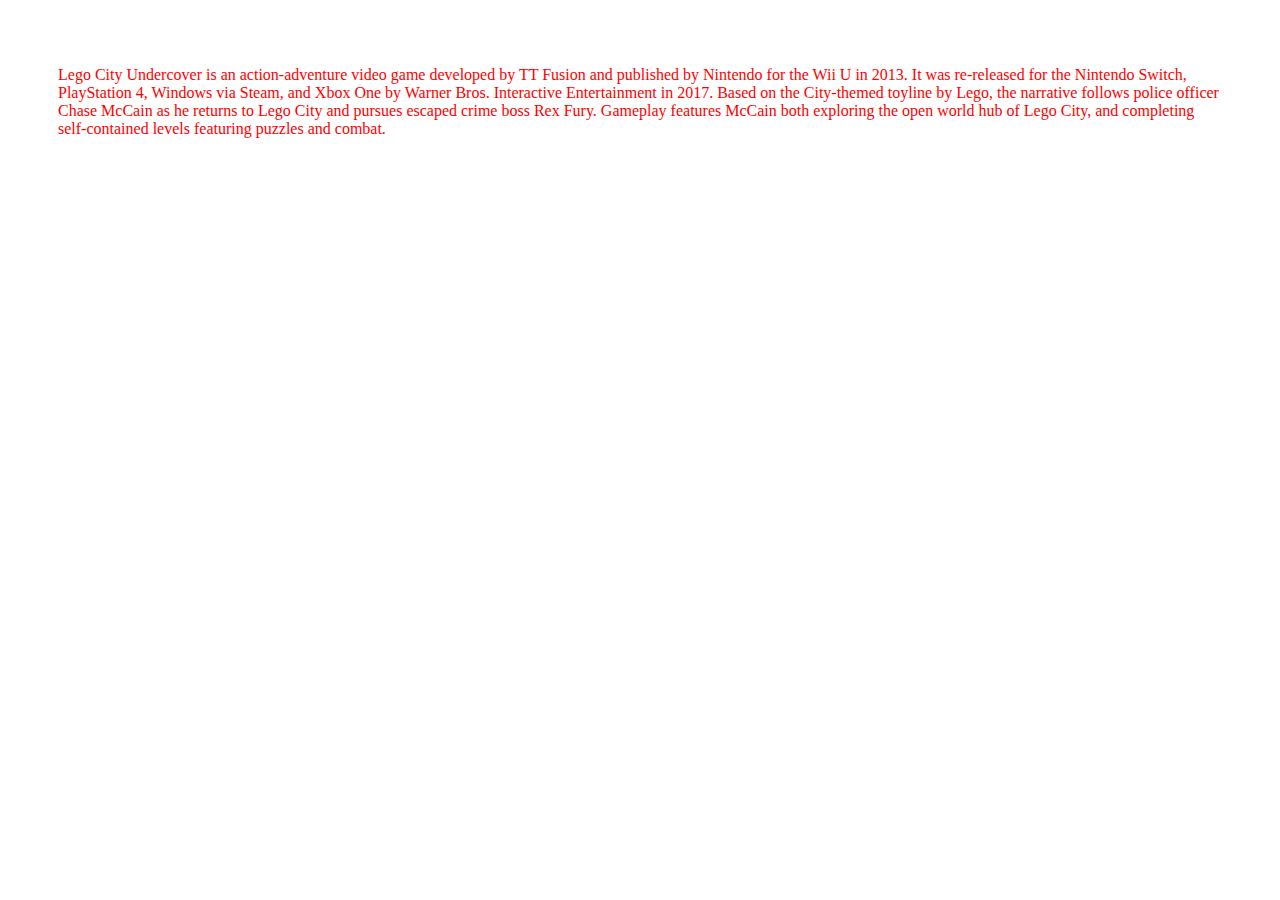
==== cssPractice.html @ d24be184 "init" ====
<!DOCTYPE html>
<html lang="en">
<head>
    <meta charset="UTF-8">
    <meta name="viewport" content="width=device-width, initial-scale=1.0">
    <title>Document</title>
</head>

<body>
    <p style="color: red; padding: 50px;">Lego City Undercover is an action-adventure video game developed by TT Fusion and published by Nintendo for the Wii U in 2013. It was re-released for the Nintendo Switch, PlayStation 4, Windows via Steam, and Xbox One by Warner Bros. Interactive Entertainment in 2017. Based on the City-themed toyline by Lego, the narrative follows police officer Chase McCain as he returns to Lego City and pursues escaped crime boss Rex Fury. Gameplay features McCain both exploring the open world hub of Lego City, and completing self-contained levels featuring puzzles and combat. </p>
</body>

</html>
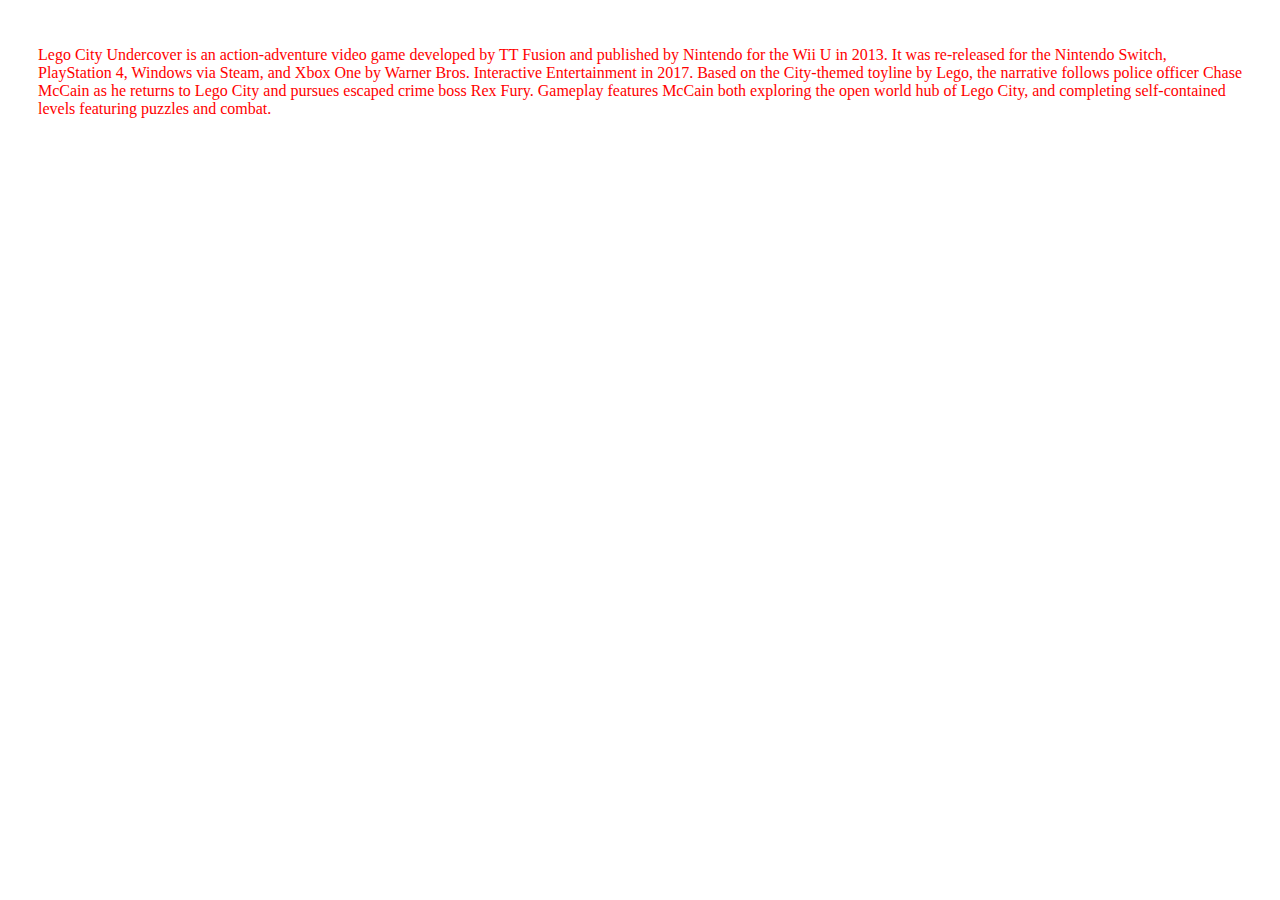
==== commit 8d3f1f2d: "inlineCSS" ====
--- a/cssPractice.html
+++ b/cssPractice.html
@@ -7,7 +7,7 @@
 </head>
 
 <body>
-    <p style="color: red; padding: 50px;">Lego City Undercover is an action-adventure video game developed by TT Fusion and published by Nintendo for the Wii U in 2013. It was re-released for the Nintendo Switch, PlayStation 4, Windows via Steam, and Xbox One by Warner Bros. Interactive Entertainment in 2017. Based on the City-themed toyline by Lego, the narrative follows police officer Chase McCain as he returns to Lego City and pursues escaped crime boss Rex Fury. Gameplay features McCain both exploring the open world hub of Lego City, and completing self-contained levels featuring puzzles and combat. </p>
+    <p style="color: red; padding: 30px;">Lego City Undercover is an action-adventure video game developed by TT Fusion and published by Nintendo for the Wii U in 2013. It was re-released for the Nintendo Switch, PlayStation 4, Windows via Steam, and Xbox One by Warner Bros. Interactive Entertainment in 2017. Based on the City-themed toyline by Lego, the narrative follows police officer Chase McCain as he returns to Lego City and pursues escaped crime boss Rex Fury. Gameplay features McCain both exploring the open world hub of Lego City, and completing self-contained levels featuring puzzles and combat. </p>
 </body>
 
 </html>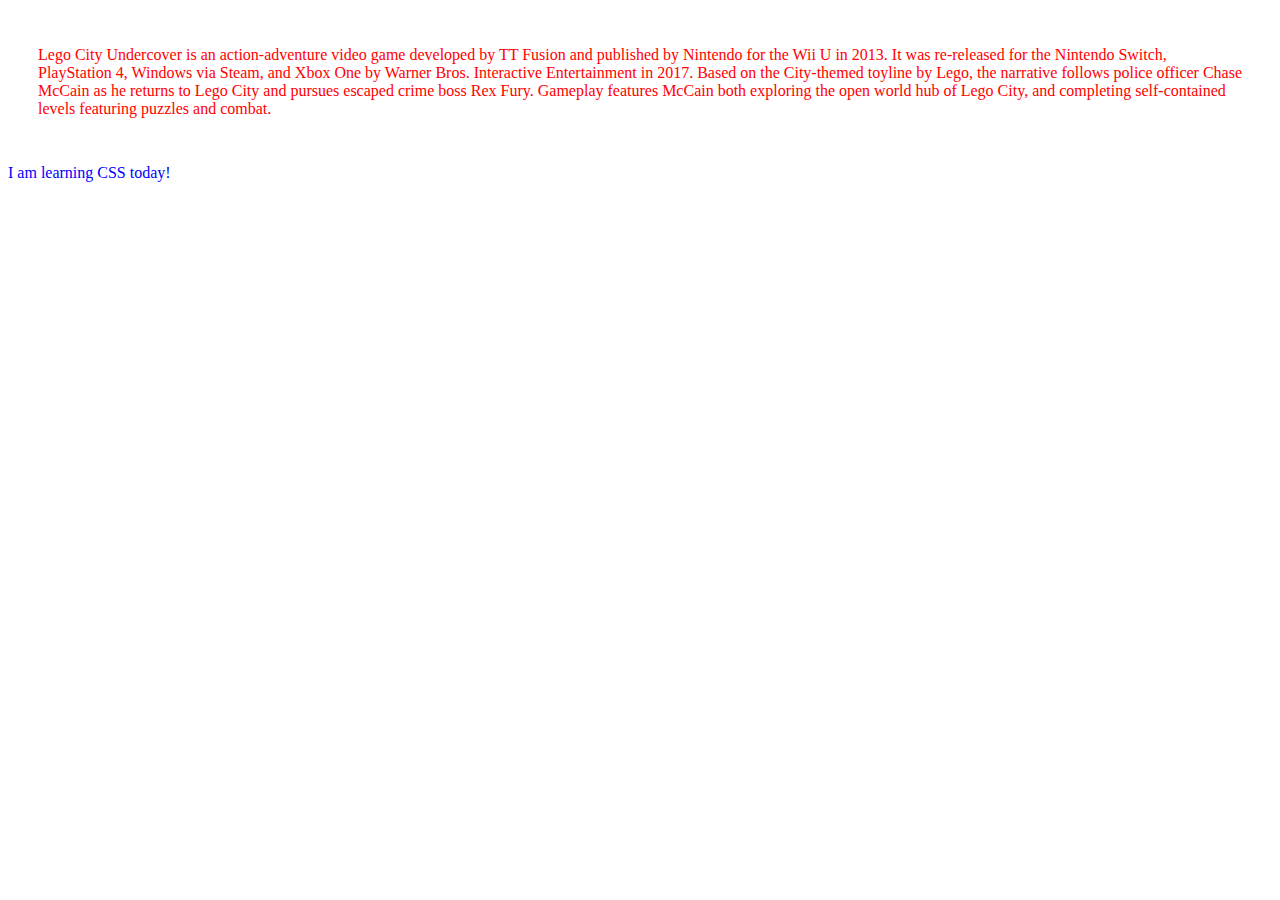
==== commit af127851: "embeddedCSS" ====
--- a/cssPractice.html
+++ b/cssPractice.html
@@ -4,10 +4,15 @@
     <meta charset="UTF-8">
     <meta name="viewport" content="width=device-width, initial-scale=1.0">
     <title>Document</title>
+
+    <style>
+        p{color: blue;}
+    </style>
 </head>
 
 <body>
     <p style="color: red; padding: 30px;">Lego City Undercover is an action-adventure video game developed by TT Fusion and published by Nintendo for the Wii U in 2013. It was re-released for the Nintendo Switch, PlayStation 4, Windows via Steam, and Xbox One by Warner Bros. Interactive Entertainment in 2017. Based on the City-themed toyline by Lego, the narrative follows police officer Chase McCain as he returns to Lego City and pursues escaped crime boss Rex Fury. Gameplay features McCain both exploring the open world hub of Lego City, and completing self-contained levels featuring puzzles and combat. </p>
+    <p>I am learning CSS today!</p>
 </body>
 
 </html>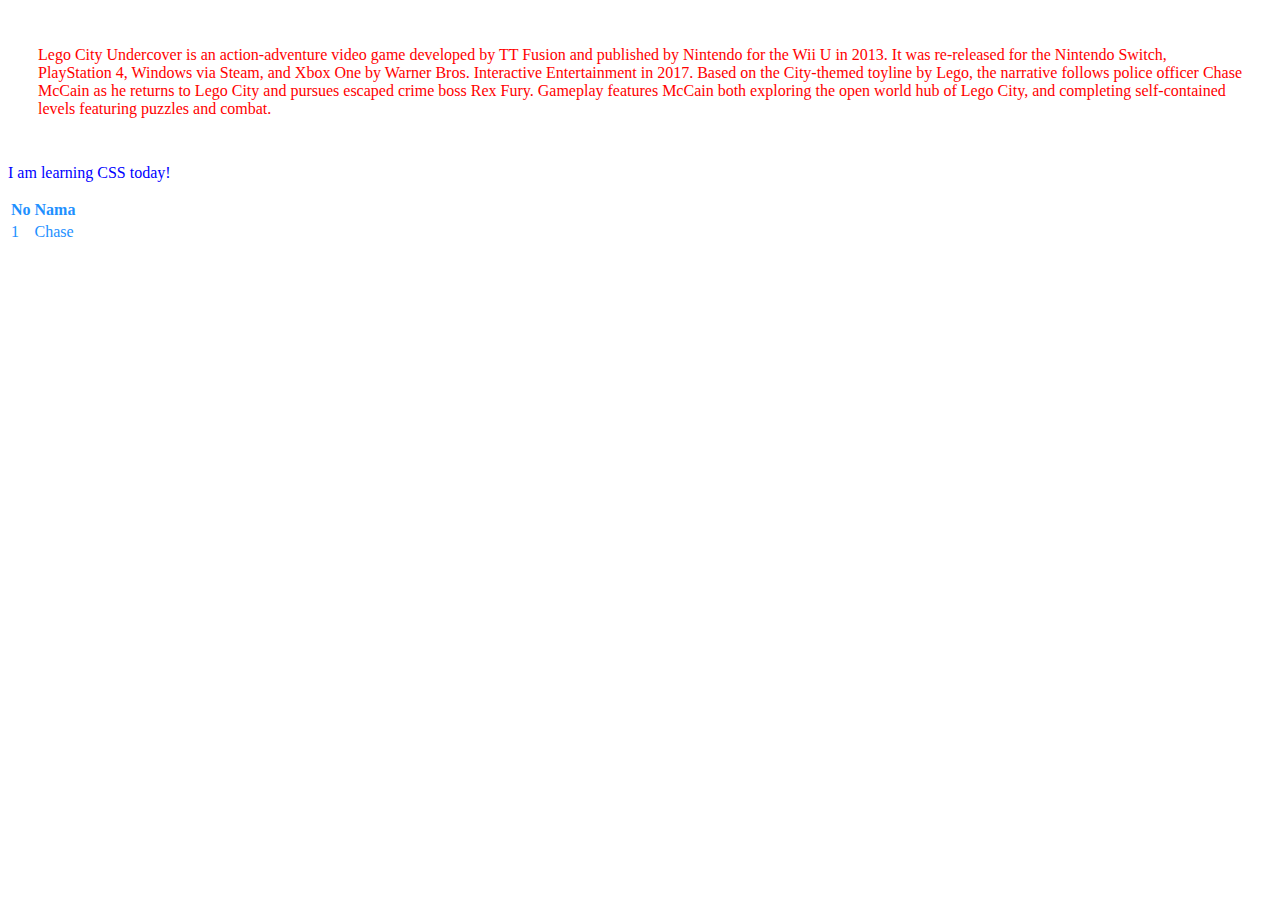
==== commit 95558533: "colourTable" ====
--- a/cssPractice.html
+++ b/cssPractice.html
@@ -7,12 +7,26 @@
 
     <style>
         p{color: blue;}
+        table{color: dodgerblue;}
     </style>
 </head>
 
 <body>
     <p style="color: red; padding: 30px;">Lego City Undercover is an action-adventure video game developed by TT Fusion and published by Nintendo for the Wii U in 2013. It was re-released for the Nintendo Switch, PlayStation 4, Windows via Steam, and Xbox One by Warner Bros. Interactive Entertainment in 2017. Based on the City-themed toyline by Lego, the narrative follows police officer Chase McCain as he returns to Lego City and pursues escaped crime boss Rex Fury. Gameplay features McCain both exploring the open world hub of Lego City, and completing self-contained levels featuring puzzles and combat. </p>
     <p>I am learning CSS today!</p>
+
+    <table>
+        <tr>
+            <th>No</th>
+            <th>Nama</th>
+        </tr>
+
+        <tr>
+            <td>1</td>
+            <td>Chase</td>
+        </tr>
+    </table>
+
 </body>
 
 </html>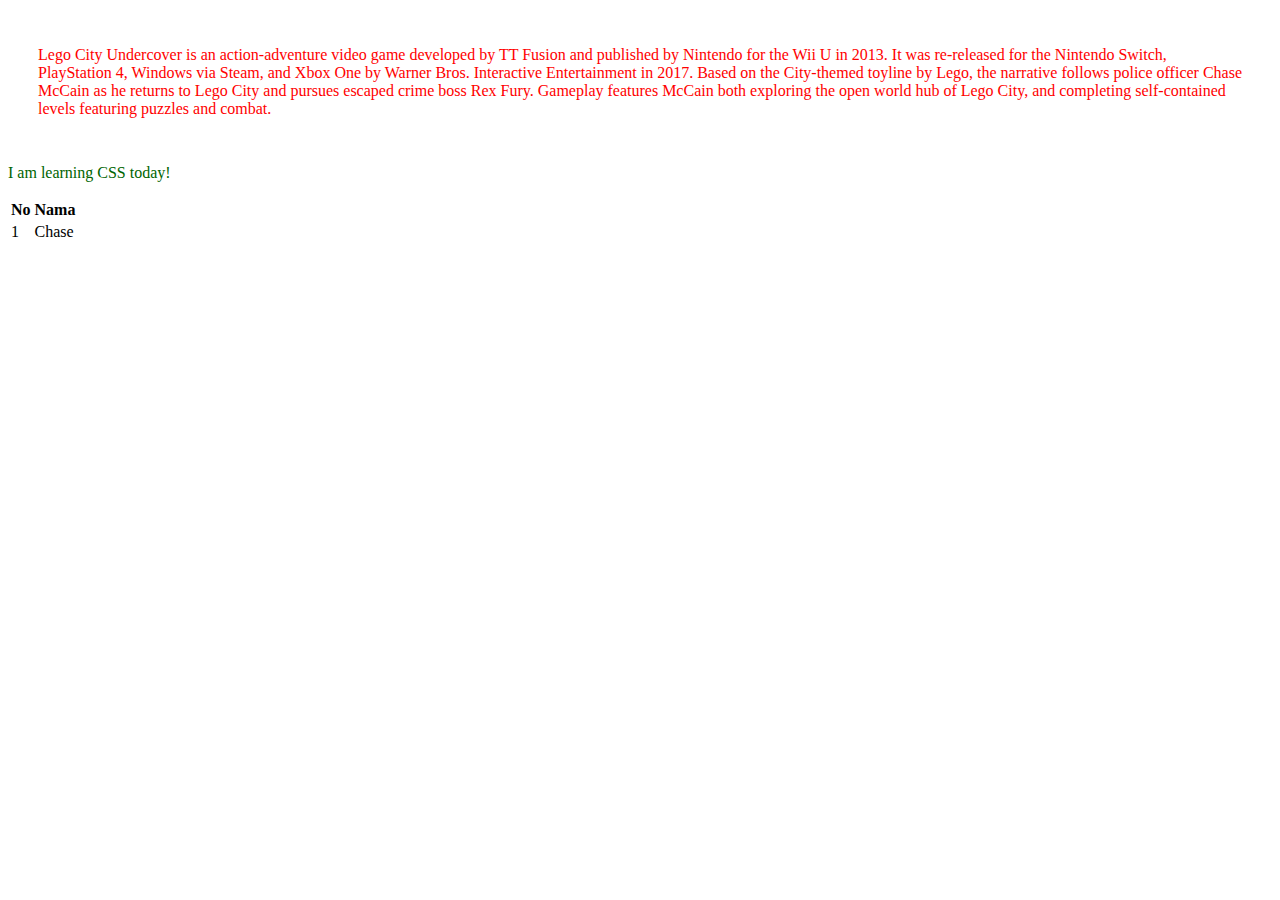
==== commit 3f51e052: "externalCSSInAction" ====
--- a/cssPractice.html
+++ b/cssPractice.html
@@ -5,10 +5,12 @@
     <meta name="viewport" content="width=device-width, initial-scale=1.0">
     <title>Document</title>
 
-    <style>
+    <!-- <style>
         p{color: blue;}
         table{color: dodgerblue;}
-    </style>
+    </style> -->
+
+    <link type="text/css" rel="stylesheet" href="styles.css";/>
 </head>
 
 <body>
--- a/styles.css
+++ b/styles.css
@@ -0,0 +1,3 @@
+p{
+    color: darkgreen;
+}